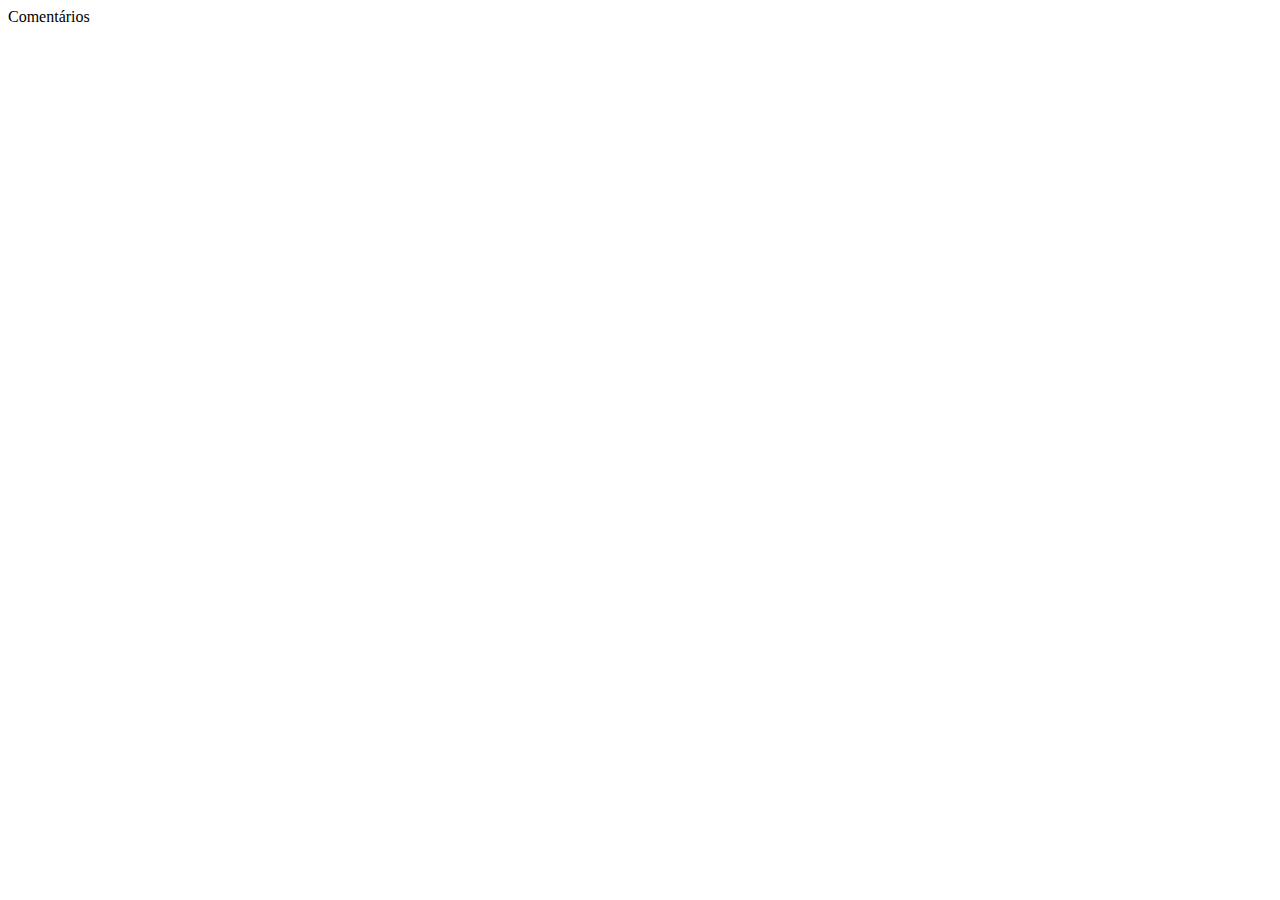
==== Html/comentarios.html @ a358a022 "first commit" ====
<!DOCTYPE html>
<html lang="en">
<head>
    <meta charset="UTF-8">
    <meta name="viewport" content="width=device-width, initial-scale=1.0">
    <title>Document</title>
</head>
<body>
    Comentários
</body>
</html>
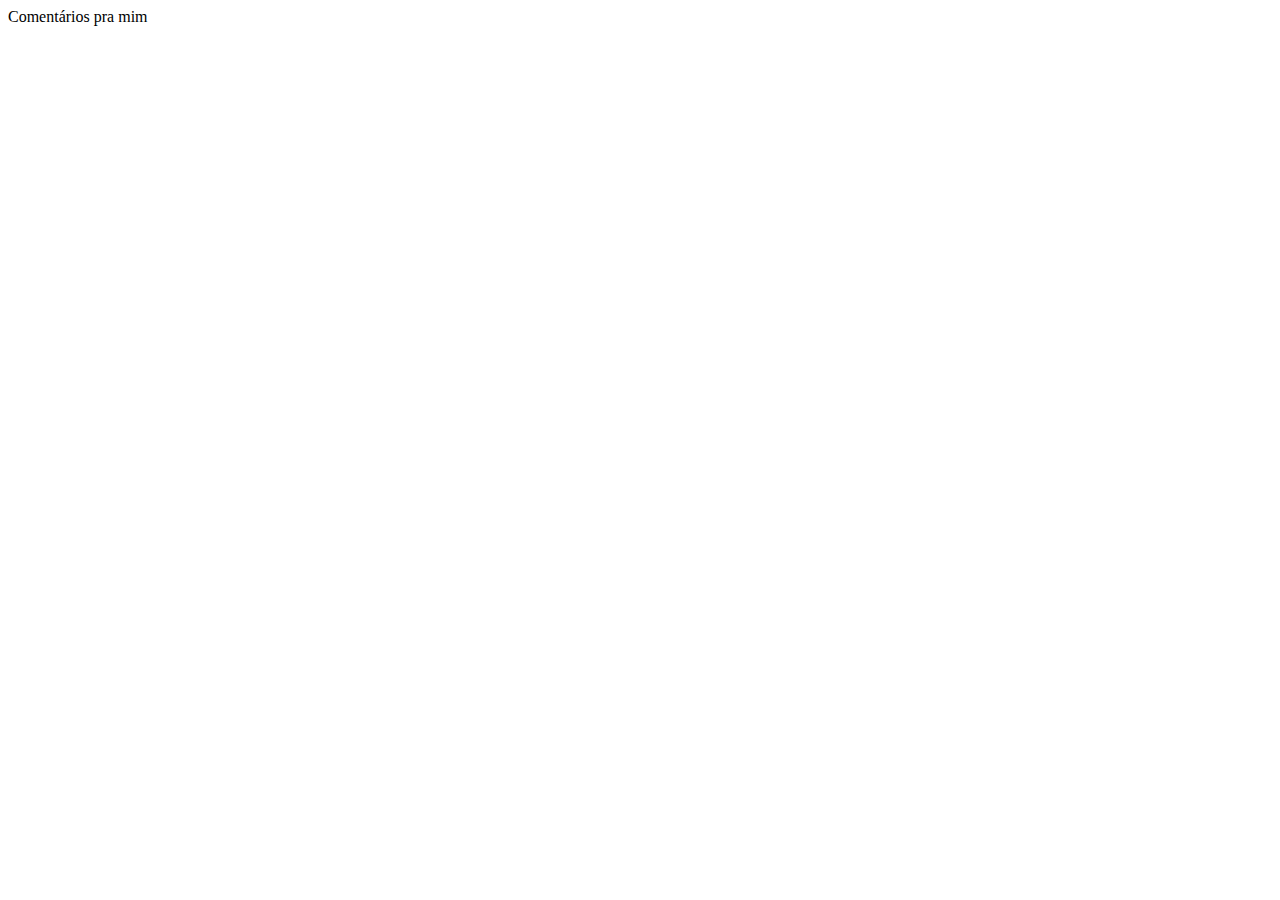
==== commit 75e87b95: "teste" ====
--- a/Html/comentarios.html
+++ b/Html/comentarios.html
@@ -6,6 +6,6 @@
     <title>Document</title>
 </head>
 <body>
-    Comentários
+    Comentários pra mim
 </body>
 </html>